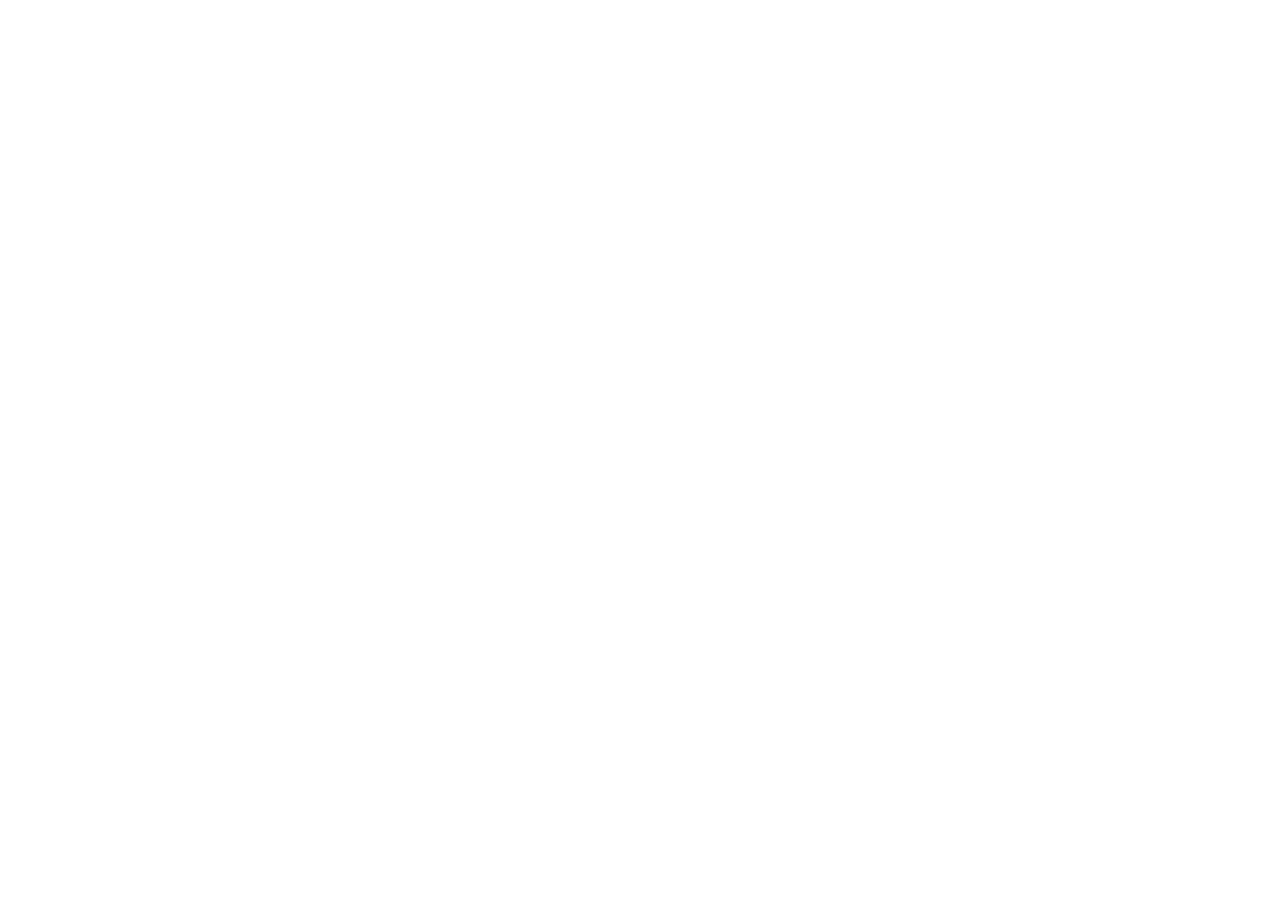
==== achievements.html @ 54ae9a66 "SORRY" ====
<!DOCTYPE html>
<html lang="ja">
    <head>
        <meta charset="utf-8">
        <title>KYPC : 甲陽学院高等学校PC部同好会</title>
        <meta name = "description" content = "KYPC : 甲陽学院高等学校PC部同好会です。">
        <link rel="stylesheet" href="css/style.css">
    </head>
    <body>
        <main>
            <ul>
                
            </ul>
        </main>
    </body>
</html>
---- css/style.css ----
@charset "utf-8";
.clear-fix::after{
    content: "";
    display:block;
    clear:both;
}
header nav ul li {
    width : 300px;
    float: left;
    text-align: center;
    text-decoration: none;
}
ul {
    list-style: none;
}
a {
    text-decoration: none;
}
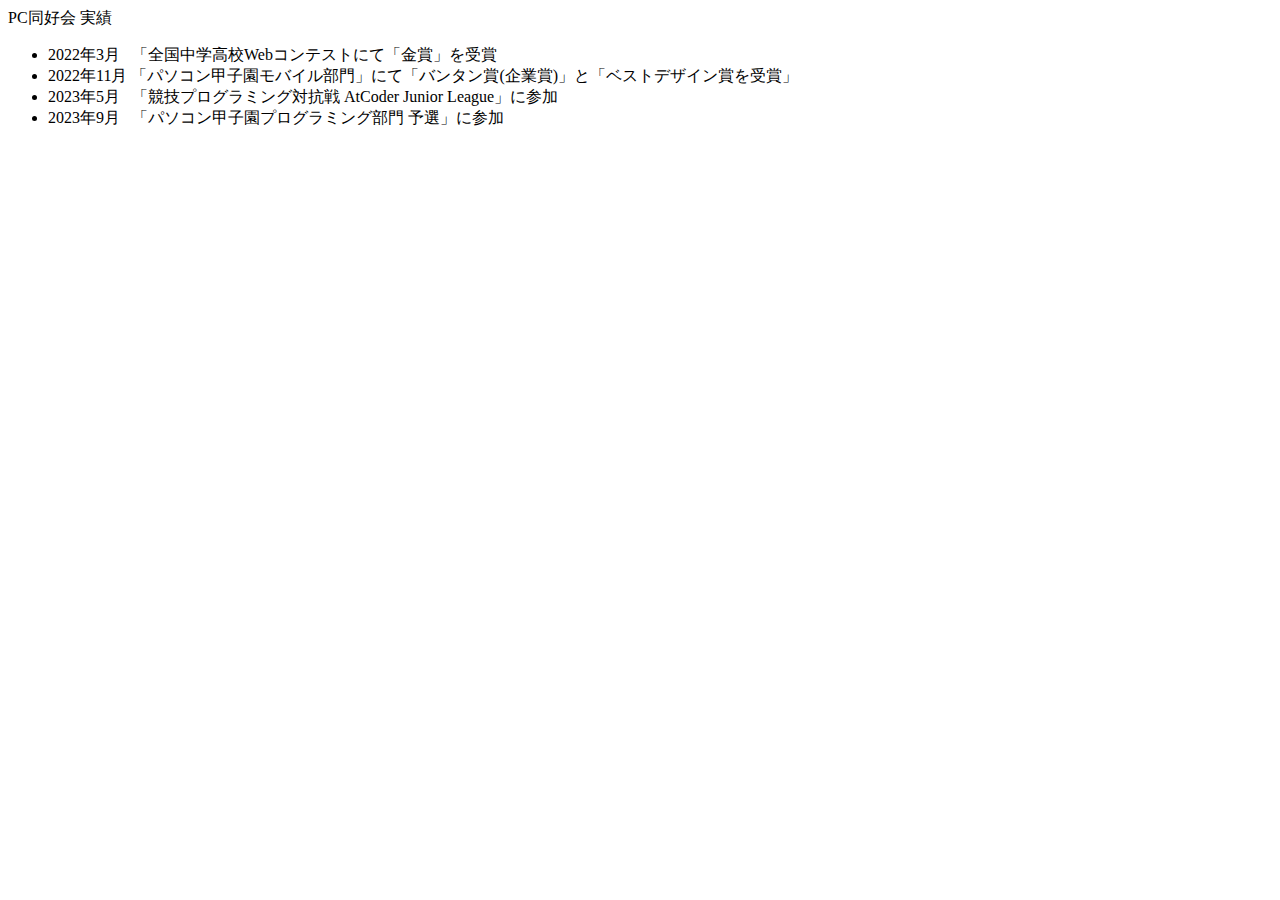
==== commit 63d7b71b: "疲れた、forkせずにpull requestしたつもりやけど、ぶっこわしたらごめん" ====
--- a/achievements.html
+++ b/achievements.html
@@ -7,10 +7,13 @@
         <link rel="stylesheet" href="css/style.css">
     </head>
     <body>
-        <main>
+        <div>PC同好会 実績
             <ul>
-                
+                 <li>2022年3月&nbsp;&nbsp;&nbsp;「全国中学高校Webコンテストにて「金賞」を受賞</li>
+                 <li>2022年11月&nbsp;「パソコン甲子園モバイル部門」にて「バンタン賞(企業賞)」と「ベストデザイン賞を受賞」</li>
+                 <li>2023年5月&nbsp;&nbsp;&nbsp;「競技プログラミング対抗戦 AtCoder Junior League」に参加</li>
+                 <li>2023年9月&nbsp;&nbsp;&nbsp;「パソコン甲子園プログラミング部門 予選」に参加</li>
             </ul>
-        </main>
+        </div>    
     </body>
 </html>--- a/css/style.css
+++ b/css/style.css
@@ -1,18 +1,12 @@
 @charset "utf-8";
-.clear-fix::after{
-    content: "";
-    display:block;
-    clear:both;
+#header{
+    width : 100%;
+    margin: auto;
 }
-header nav ul li {
-    width : 300px;
-    float: left;
+#footer{
+    width : 100%;
+    margin: auto;
+}
+.main-description{
     text-align: center;
-    text-decoration: none;
-}
-ul {
-    list-style: none;
-}
-a {
-    text-decoration: none;
 }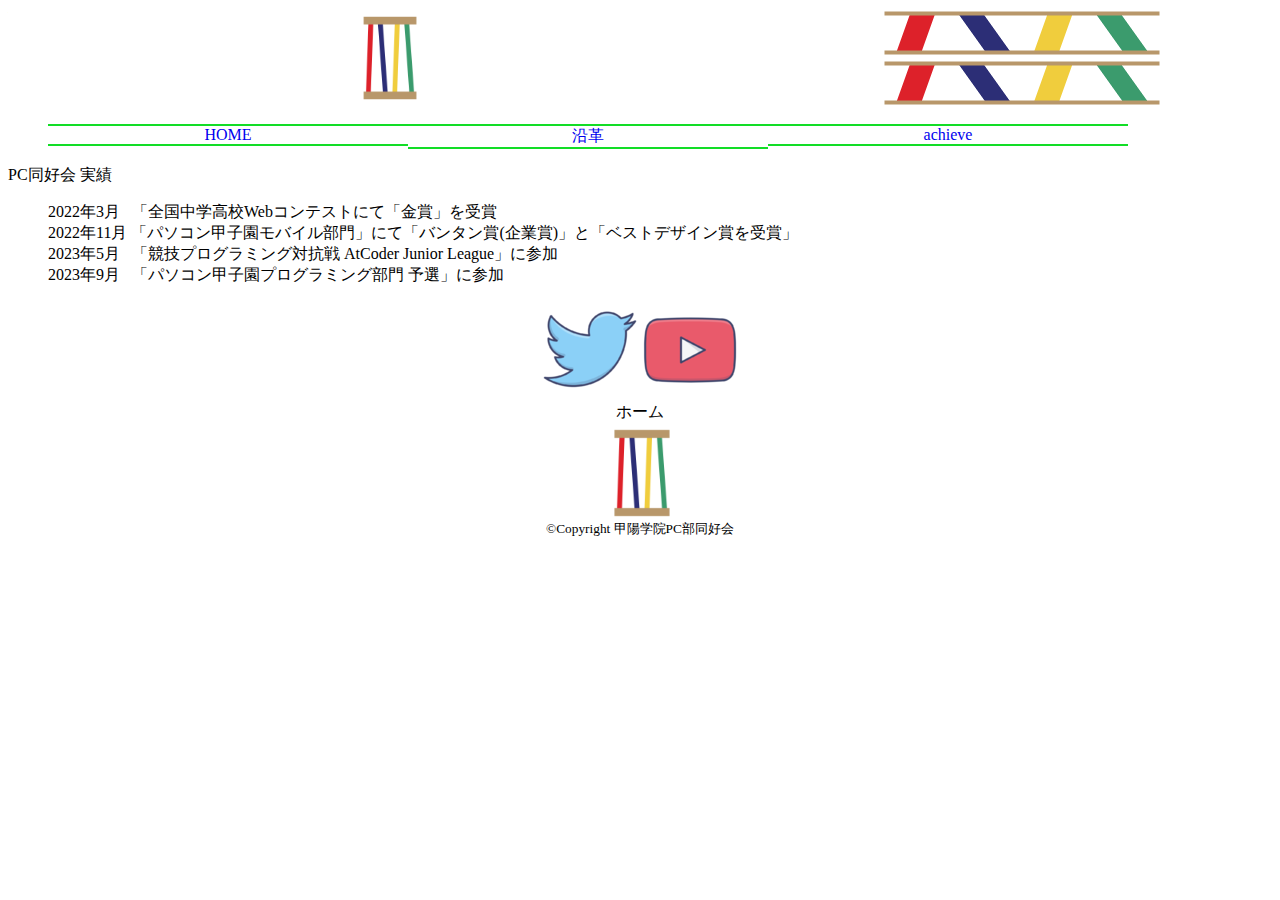
==== commit 08093c86: "sige" ====
--- a/achievements.html
+++ b/achievements.html
@@ -4,9 +4,14 @@
         <meta charset="utf-8">
         <title>KYPC : 甲陽学院高等学校PC部同好会</title>
         <meta name = "description" content = "KYPC : 甲陽学院高等学校PC部同好会です。">
+        <script src="https://code.jquery.com/jquery-3.7.0.min.js"></script>
         <link rel="stylesheet" href="css/style.css">
+        <link rel="stylesheet" href="css/header.css">
+        <link rel="stylesheet" href="css/footer.css">
+        <link rel="stylesheet" href="css/achieve.css">
     </head>
     <body>
+        <div id="header"></div>
         <div>PC同好会 実績
             <ul>
                  <li>2022年3月&nbsp;&nbsp;&nbsp;「全国中学高校Webコンテストにて「金賞」を受賞</li>
@@ -14,6 +19,13 @@
                  <li>2023年5月&nbsp;&nbsp;&nbsp;「競技プログラミング対抗戦 AtCoder Junior League」に参加</li>
                  <li>2023年9月&nbsp;&nbsp;&nbsp;「パソコン甲子園プログラミング部門 予選」に参加</li>
             </ul>
-        </div>    
+        </div>
+        <div id="footer"></div>
+        <script>
+            $(function() {
+              $("#header").load("header.html");
+              $("#footer").load("footer.html");
+            });
+        </script>
     </body>
 </html>--- a/css/header.css
+++ b/css/header.css
@@ -0,0 +1,37 @@
+@charset "utf-8";
+.clear-fix::after{
+    content: "";
+    display:block;
+    clear:both;
+}
+header nav ul li {
+    width: 360px;
+    float: left;
+    text-align: center;
+    text-decoration: none;
+    border-top: 2px solid #12dd26;
+    border-bottom: 2px solid #12dd26;
+}
+ul {
+    list-style: none;
+}
+a {
+    text-decoration: none;
+}
+.logo {
+    margin: auto;
+    width: 500px;
+    height: 100px;
+}
+.logo-1 {
+    margin: auto;
+    width: 500px;
+    height: 50px;
+}
+.div {
+  display: flex;
+}
+.div-1 {
+  display: flex;
+  flex-direction: column;
+}--- a/css/footer.css
+++ b/css/footer.css
@@ -0,0 +1,7 @@
+@charset "utf-8";
+.sns  {margin-left: auto;}
+.logo {width: 96px;
+height:96px ; }
+footer{
+    text-align: center;
+}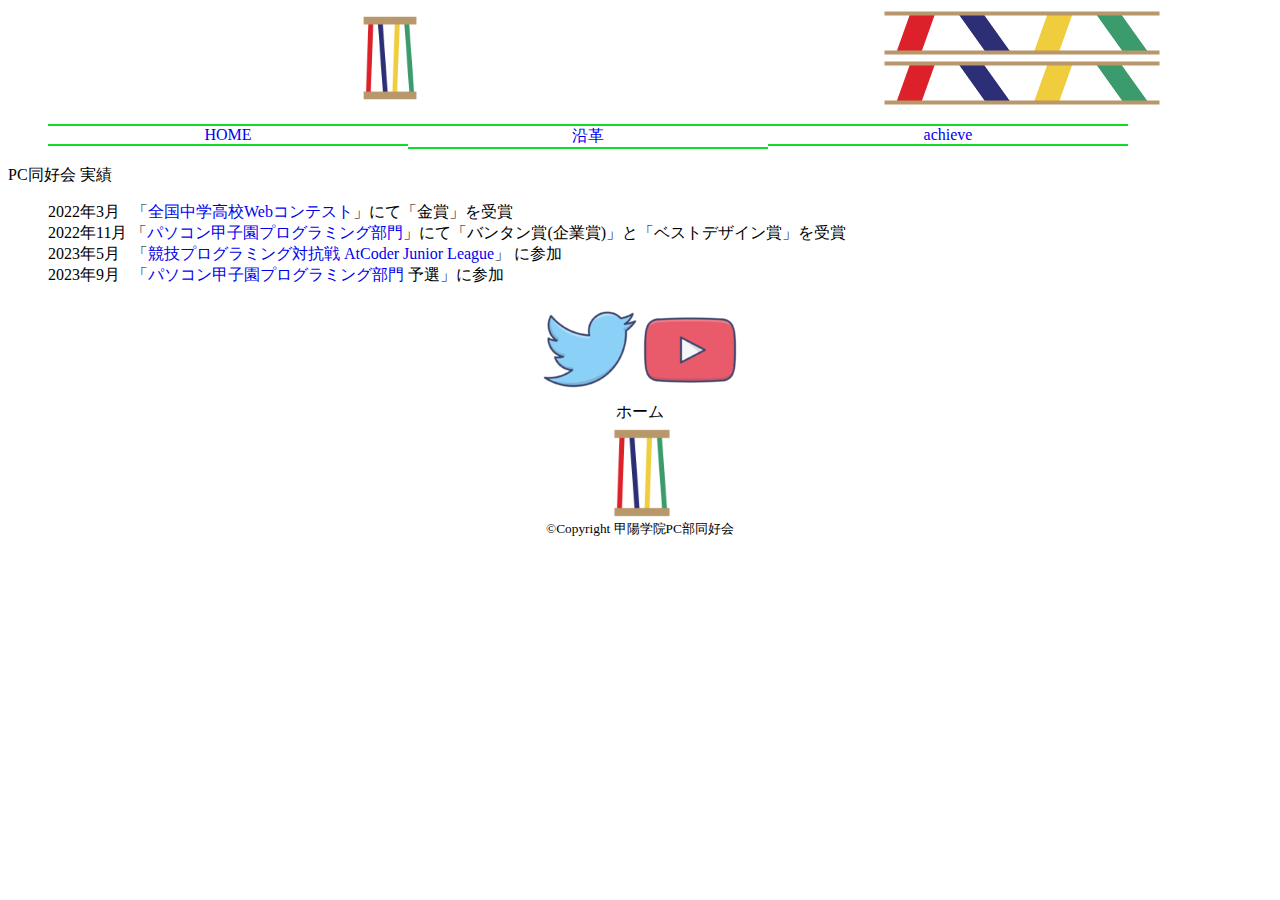
==== commit 54b80dda: "リンクを追加" ====
--- a/achievements.html
+++ b/achievements.html
@@ -14,10 +14,10 @@
         <div id="header"></div>
         <div>PC同好会 実績
             <ul>
-                 <li>2022年3月&nbsp;&nbsp;&nbsp;「全国中学高校Webコンテストにて「金賞」を受賞</li>
-                 <li>2022年11月&nbsp;「パソコン甲子園モバイル部門」にて「バンタン賞(企業賞)」と「ベストデザイン賞を受賞」</li>
-                 <li>2023年5月&nbsp;&nbsp;&nbsp;「競技プログラミング対抗戦 AtCoder Junior League」に参加</li>
-                 <li>2023年9月&nbsp;&nbsp;&nbsp;「パソコン甲子園プログラミング部門 予選」に参加</li>
+                 <li>2022年3月&nbsp;&nbsp;&nbsp;「<a href="https://webcon.japias.jp/">全国中学高校Webコンテスト</a>」にて「金賞」を受賞</li>
+                 <li>2022年11月&nbsp;「<a href="https://pckoshien.u-aizu.ac.jp/mobile/">パソコン甲子園プログラミング部門</a>」にて「バンタン賞(企業賞)」と「ベストデザイン賞」を受賞</li>
+                 <li>2023年5月&nbsp;&nbsp;&nbsp;「<a href="https://atcoder.jp/contests/ajl2023">競技プログラミング対抗戦 AtCoder Junior League</a>」 に参加</li>
+                 <li>2023年9月&nbsp;&nbsp;&nbsp;「<a href="https://pckoshien.u-aizu.ac.jp/programming/">パソコン甲子園プログラミング部門</a> 予選」に参加</li>
             </ul>
         </div>
         <div id="footer"></div>
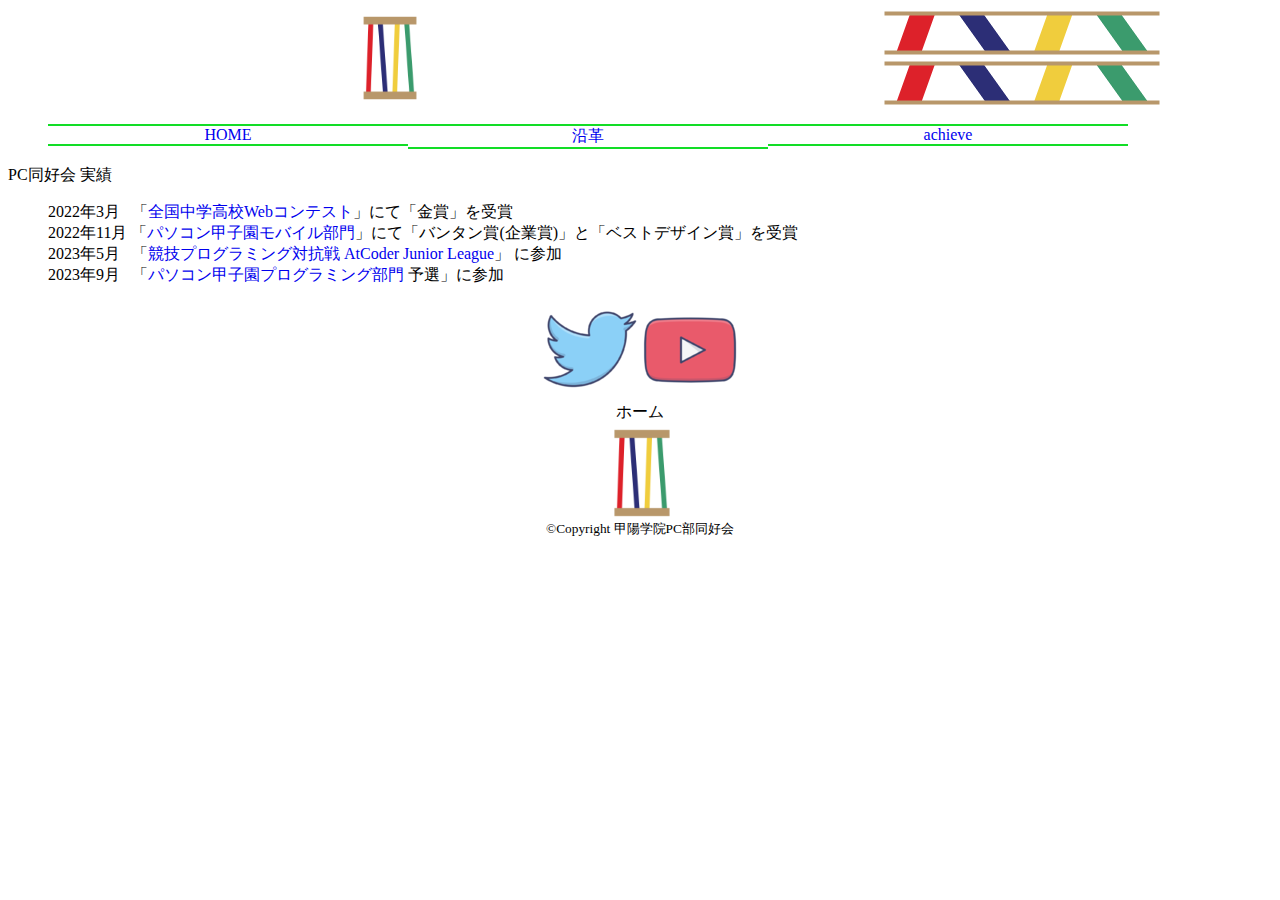
==== commit 38f702cd: "修正" ====
--- a/achievements.html
+++ b/achievements.html
@@ -15,7 +15,7 @@
         <div>PC同好会 実績
             <ul>
                  <li>2022年3月&nbsp;&nbsp;&nbsp;「<a href="https://webcon.japias.jp/">全国中学高校Webコンテスト</a>」にて「金賞」を受賞</li>
-                 <li>2022年11月&nbsp;「<a href="https://pckoshien.u-aizu.ac.jp/mobile/">パソコン甲子園プログラミング部門</a>」にて「バンタン賞(企業賞)」と「ベストデザイン賞」を受賞</li>
+                 <li>2022年11月&nbsp;「<a href="https://pckoshien.u-aizu.ac.jp/mobile/">パソコン甲子園モバイル部門</a>」にて「バンタン賞(企業賞)」と「ベストデザイン賞」を受賞</li>
                  <li>2023年5月&nbsp;&nbsp;&nbsp;「<a href="https://atcoder.jp/contests/ajl2023">競技プログラミング対抗戦 AtCoder Junior League</a>」 に参加</li>
                  <li>2023年9月&nbsp;&nbsp;&nbsp;「<a href="https://pckoshien.u-aizu.ac.jp/programming/">パソコン甲子園プログラミング部門</a> 予選」に参加</li>
             </ul>
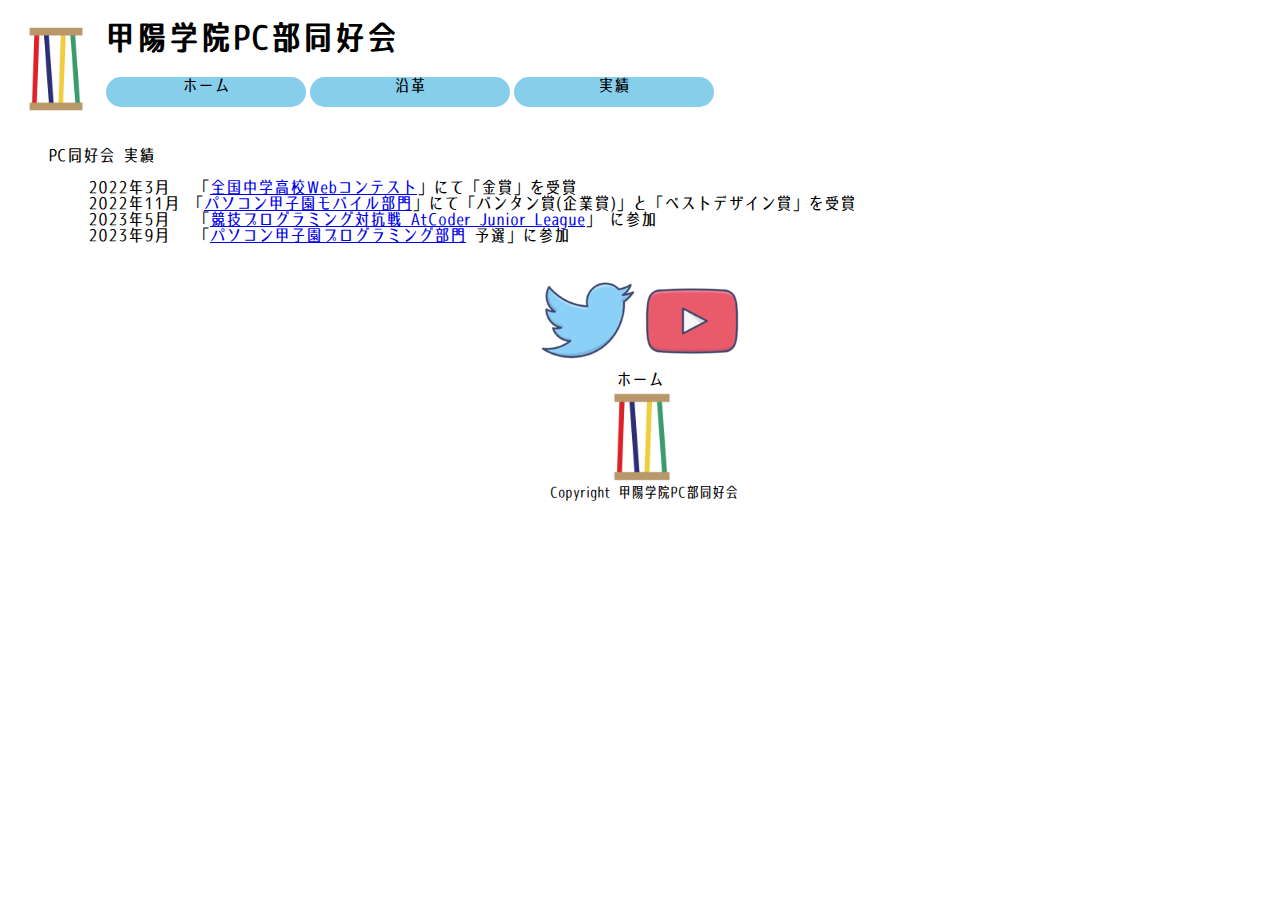
==== commit 7c27b11a: "お前らmainの中にかけmainの中に" ====
--- a/achievements.html
+++ b/achievements.html
@@ -12,14 +12,16 @@
     </head>
     <body>
         <div id="header"></div>
-        <div>PC同好会 実績
-            <ul>
-                 <li>2022年3月&nbsp;&nbsp;&nbsp;「<a href="https://webcon.japias.jp/">全国中学高校Webコンテスト</a>」にて「金賞」を受賞</li>
-                 <li>2022年11月&nbsp;「<a href="https://pckoshien.u-aizu.ac.jp/mobile/">パソコン甲子園モバイル部門</a>」にて「バンタン賞(企業賞)」と「ベストデザイン賞」を受賞</li>
-                 <li>2023年5月&nbsp;&nbsp;&nbsp;「<a href="https://atcoder.jp/contests/ajl2023">競技プログラミング対抗戦 AtCoder Junior League</a>」 に参加</li>
-                 <li>2023年9月&nbsp;&nbsp;&nbsp;「<a href="https://pckoshien.u-aizu.ac.jp/programming/">パソコン甲子園プログラミング部門</a> 予選」に参加</li>
-            </ul>
-        </div>
+        <main>
+            <div>PC同好会 実績
+                <ul>
+                     <li>2022年3月&nbsp;&nbsp;&nbsp;「<a href="https://webcon.japias.jp/">全国中学高校Webコンテスト</a>」にて「金賞」を受賞</li>
+                     <li>2022年11月&nbsp;「<a href="https://pckoshien.u-aizu.ac.jp/mobile/">パソコン甲子園モバイル部門</a>」にて「バンタン賞(企業賞)」と「ベストデザイン賞」を受賞</li>
+                     <li>2023年5月&nbsp;&nbsp;&nbsp;「<a href="https://atcoder.jp/contests/ajl2023">競技プログラミング対抗戦 AtCoder Junior League</a>」 に参加</li>
+                     <li>2023年9月&nbsp;&nbsp;&nbsp;「<a href="https://pckoshien.u-aizu.ac.jp/programming/">パソコン甲子園プログラミング部門</a> 予選」に参加</li>
+                </ul>
+            </div>
+        </main>
         <div id="footer"></div>
         <script>
             $(function() {
--- a/css/style.css
+++ b/css/style.css
@@ -1,4 +1,14 @@
 @charset "utf-8";
+@font-face {
+    font-family: "test-first";
+    src: url('/font/logotypeCondense.otf') format('opentype');
+}
+body{
+    font-family: "test-first";
+}
+main{
+    margin: 30px 40px;
+}
 #header{
     width : 100%;
     margin: auto;
--- a/css/header.css
+++ b/css/header.css
@@ -5,33 +5,34 @@
     clear:both;
 }
 header nav ul li {
-    width: 360px;
+    width: 200px;
+    height : 30px;
     float: left;
     text-align: center;
     text-decoration: none;
-    border-top: 2px solid #12dd26;
-    border-bottom: 2px solid #12dd26;
+    background-color :skyblue;
+    margin: 2px;
+    border-radius: 15px;
 }
 ul {
     list-style: none;
 }
-a {
+header nav ul li a {
     text-decoration: none;
+    color: black;
+    display: block;
 }
-.logo {
+header nav ul li a:hover{
+    font-size: larger;
+    font-weight: bolder;
+    box-shadow: inset;
+}
+.header-logo {
     margin: auto;
-    width: 500px;
-    height: 100px;
+    width: 96px;
+    height: 96px;
 }
-.logo-1 {
-    margin: auto;
-    width: 500px;
-    height: 50px;
-}
-.div {
+.header-image {
   display: flex;
-}
-.div-1 {
-  display: flex;
-  flex-direction: column;
+  float: left;
 }--- a/css/footer.css
+++ b/css/footer.css
@@ -1,7 +1,10 @@
 @charset "utf-8";
 .sns  {margin-left: auto;}
-.logo {width: 96px;
-height:96px ; }
+.footer-logo {
+    width: 96px;
+    height:96px ; 
+    margin:auto;
+}
 footer{
     text-align: center;
 }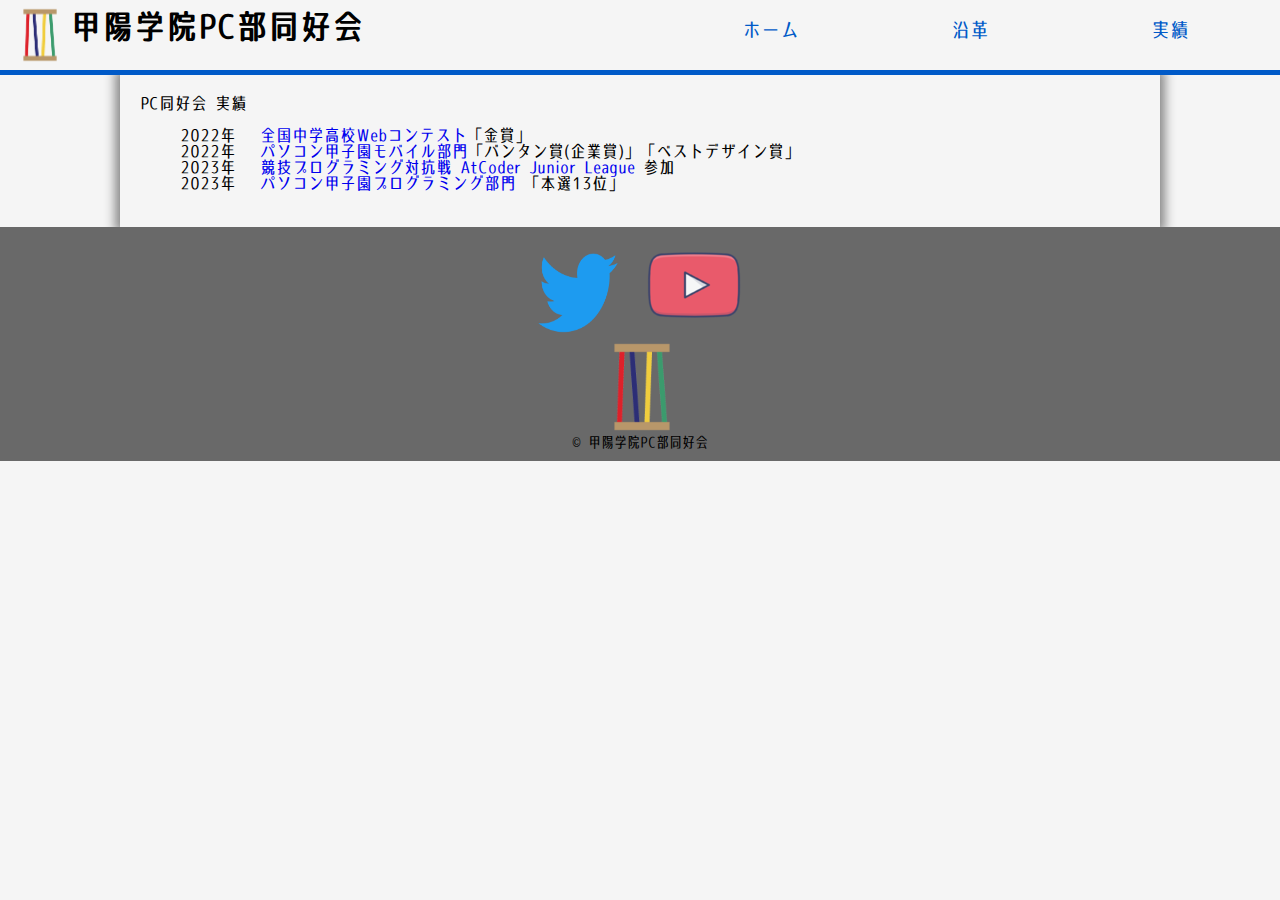
==== commit c2e832b4: "いろいろ" ====
--- a/achievements.html
+++ b/achievements.html
@@ -15,10 +15,10 @@
         <main>
             <div>PC同好会 実績
                 <ul>
-                     <li>2022年3月&nbsp;&nbsp;&nbsp;「<a href="https://webcon.japias.jp/">全国中学高校Webコンテスト</a>」にて「金賞」を受賞</li>
-                     <li>2022年11月&nbsp;「<a href="https://pckoshien.u-aizu.ac.jp/mobile/">パソコン甲子園モバイル部門</a>」にて「バンタン賞(企業賞)」と「ベストデザイン賞」を受賞</li>
-                     <li>2023年5月&nbsp;&nbsp;&nbsp;「<a href="https://atcoder.jp/contests/ajl2023">競技プログラミング対抗戦 AtCoder Junior League</a>」 に参加</li>
-                     <li>2023年9月&nbsp;&nbsp;&nbsp;「<a href="https://pckoshien.u-aizu.ac.jp/programming/">パソコン甲子園プログラミング部門</a> 予選」に参加</li>
+                     <li>2022年&nbsp;&nbsp;&nbsp;<a href="https://webcon.japias.jp/">全国中学高校Webコンテスト</a>「金賞」</li>
+                     <li>2022年&nbsp;&nbsp;&nbsp;<a href="https://pckoshien.u-aizu.ac.jp/mobile/">パソコン甲子園モバイル部門</a>「バンタン賞(企業賞)」「ベストデザイン賞」</li>
+                     <li>2023年&nbsp;&nbsp;&nbsp;<a href="https://atcoder.jp/contests/ajl2023">競技プログラミング対抗戦 AtCoder Junior League</a> 参加</li>
+                     <li>2023年&nbsp;&nbsp;&nbsp;<a href="https://pckoshien.u-aizu.ac.jp/programming/">パソコン甲子園プログラミング部門</a> 「本選13位」 </li>
                 </ul>
             </div>
         </main>
--- a/css/style.css
+++ b/css/style.css
@@ -3,20 +3,44 @@
     font-family: "test-first";
     src: url('/font/logotypeCondense.otf') format('opentype');
 }
+.clear-fix::after{
+    content: "";
+    display:block;
+    clear:both;
+}
 body{
     font-family: "test-first";
+    margin: 0px;
+    background-color: whitesmoke;
 }
 main{
-    margin: 30px 40px;
+    margin: 40px 120px;
+    margin-bottom: 0px;
+    padding: 20px;
+    box-shadow: 0px 0px 10px 5px #888;
+    margin-top: 0;
 }
 #header{
     width : 100%;
-    margin: auto;
+    height: 70px;
+    position: sticky;
+    top: 0;
+    z-index: 3;
+    background-color: whitesmoke;
+    border-bottom: 5px solid rgb(0, 90, 200);
 }
 #footer{
     width : 100%;
-    margin: auto;
+    margin: 0px;
+    padding: 0px;
+    background-color: dimgray;
+}
+.no-font{
+    font-family: 'Courier New', Courier, monospace;
 }
 .main-description{
     text-align: center;
+}
+a{
+    text-decoration: none;
 }--- a/css/header.css
+++ b/css/header.css
@@ -1,38 +1,53 @@
 @charset "utf-8";
-.clear-fix::after{
-    content: "";
-    display:block;
-    clear:both;
+header{
+    width: 100%;
+    display: flex;
+    justify-content: space-between;
+}
+header nav ul {
+    margin: 0;
+    margin-right: 10px;
 }
 header nav ul li {
     width: 200px;
-    height : 30px;
+    height : 70px;
     float: left;
     text-align: center;
     text-decoration: none;
-    background-color :skyblue;
-    margin: 2px;
-    border-radius: 15px;
 }
 ul {
     list-style: none;
 }
 header nav ul li a {
     text-decoration: none;
-    color: black;
+    font-size: larger;
+    /* color: black; */
+    color: rgb(0, 90, 200);
     display: block;
+    height: 50px;
+    padding-top: 20px;
 }
 header nav ul li a:hover{
-    font-size: larger;
+    /* font-size: larger; */
     font-weight: bolder;
-    box-shadow: inset;
-}
-.header-logo {
-    margin: auto;
-    width: 96px;
-    height: 96px;
+    background-color: rgb(0, 90, 200);
+    color: white;
 }
 .header-image {
-  display: flex;
-  float: left;
-}+    margin-left: 10px;
+    margin-top: 5px;
+    display: flex;
+    float: left;
+}
+.header-title {
+    display: flex;
+    float: left;
+    
+}
+#header-tit{
+    margin-top: 0px;
+    padding-top: 10px;
+}
+.sm-nav{
+    display: none;
+}
--- a/css/footer.css
+++ b/css/footer.css
@@ -1,10 +1,19 @@
 @charset "utf-8";
-.sns  {margin-left: auto;}
+.sns  {
+    text-align: center;
+    height: 100px;
+    justify-content: center;
+}
+footer a {
+    margin : 0 10px;
+}
 .footer-logo {
     width: 96px;
     height:96px ; 
     margin:auto;
 }
 footer{
+    padding: 10px;
     text-align: center;
+    
 }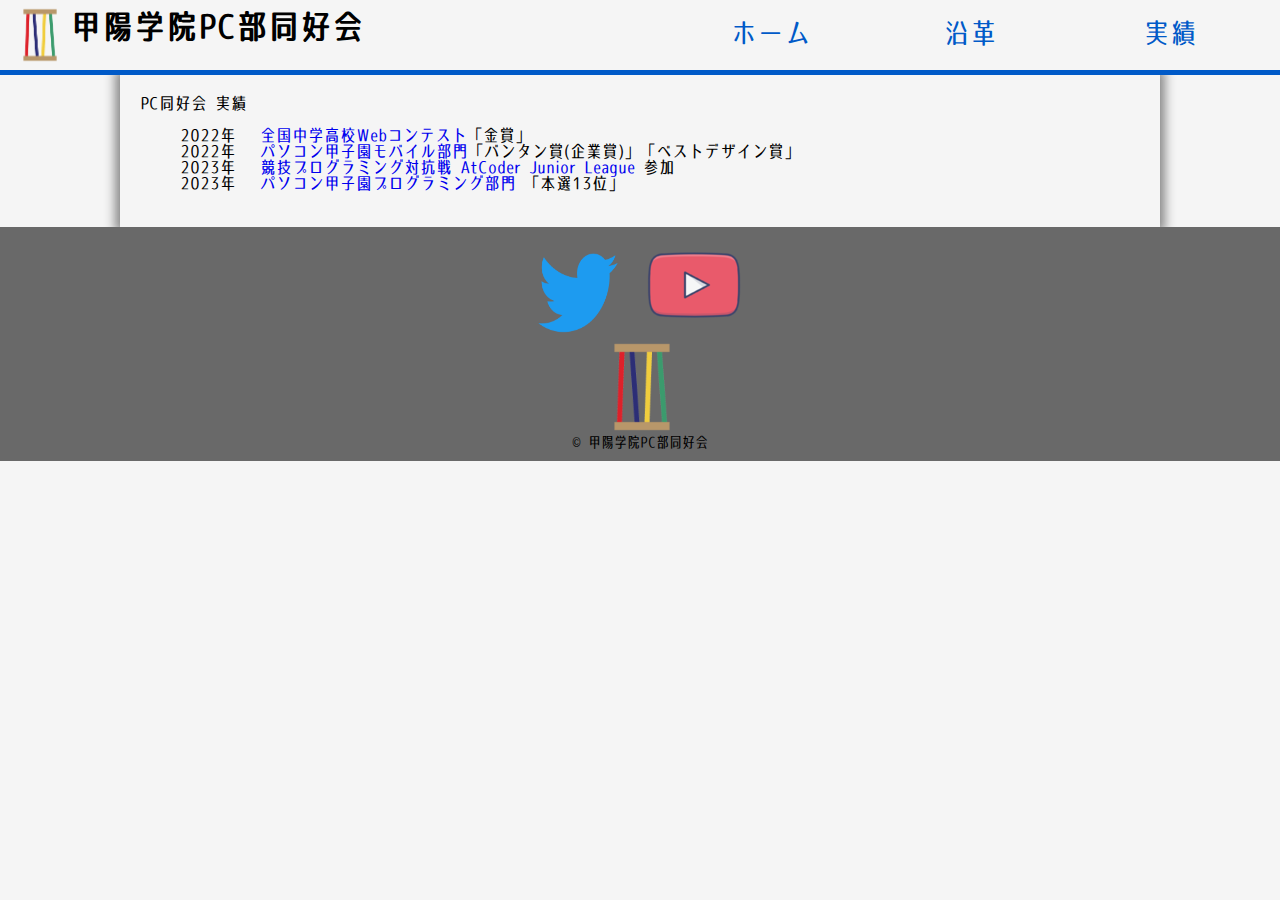
==== commit 76190edb: "no" ====
--- a/achievements.html
+++ b/achievements.html
@@ -15,10 +15,10 @@
         <main>
             <div>PC同好会 実績
                 <ul>
-                     <li>2022年&nbsp;&nbsp;&nbsp;<a href="https://webcon.japias.jp/">全国中学高校Webコンテスト</a>「金賞」</li>
-                     <li>2022年&nbsp;&nbsp;&nbsp;<a href="https://pckoshien.u-aizu.ac.jp/mobile/">パソコン甲子園モバイル部門</a>「バンタン賞(企業賞)」「ベストデザイン賞」</li>
-                     <li>2023年&nbsp;&nbsp;&nbsp;<a href="https://atcoder.jp/contests/ajl2023">競技プログラミング対抗戦 AtCoder Junior League</a> 参加</li>
-                     <li>2023年&nbsp;&nbsp;&nbsp;<a href="https://pckoshien.u-aizu.ac.jp/programming/">パソコン甲子園プログラミング部門</a> 「本選13位」 </li>
+                     <li>2022年&nbsp;&nbsp;&nbsp;<a href="https://webcon.japias.jp/" target = "_blank">全国中学高校Webコンテスト</a>「金賞」</li>
+                     <li>2022年&nbsp;&nbsp;&nbsp;<a href="https://pckoshien.u-aizu.ac.jp/mobile/" target = "_blank">パソコン甲子園モバイル部門</a>「バンタン賞(企業賞)」「ベストデザイン賞」</li>
+                     <li>2023年&nbsp;&nbsp;&nbsp;<a href="https://atcoder.jp/contests/ajl2023" target = "_blank">競技プログラミング対抗戦 AtCoder Junior League</a> 参加</li>
+                     <li>2023年&nbsp;&nbsp;&nbsp;<a href="https://pckoshien.u-aizu.ac.jp/programming/" target = "_blank">パソコン甲子園プログラミング部門</a> 「本選13位」 </li>
                 </ul>
             </div>
         </main>
--- a/css/style.css
+++ b/css/style.css
@@ -43,4 +43,7 @@
 }
 a{
     text-decoration: none;
+}
+p{
+    font-size: 1rem;
 }--- a/css/header.css
+++ b/css/header.css
@@ -20,7 +20,7 @@
 }
 header nav ul li a {
     text-decoration: none;
-    font-size: larger;
+    font-size: 1.7rem;
     /* color: black; */
     color: rgb(0, 90, 200);
     display: block;
